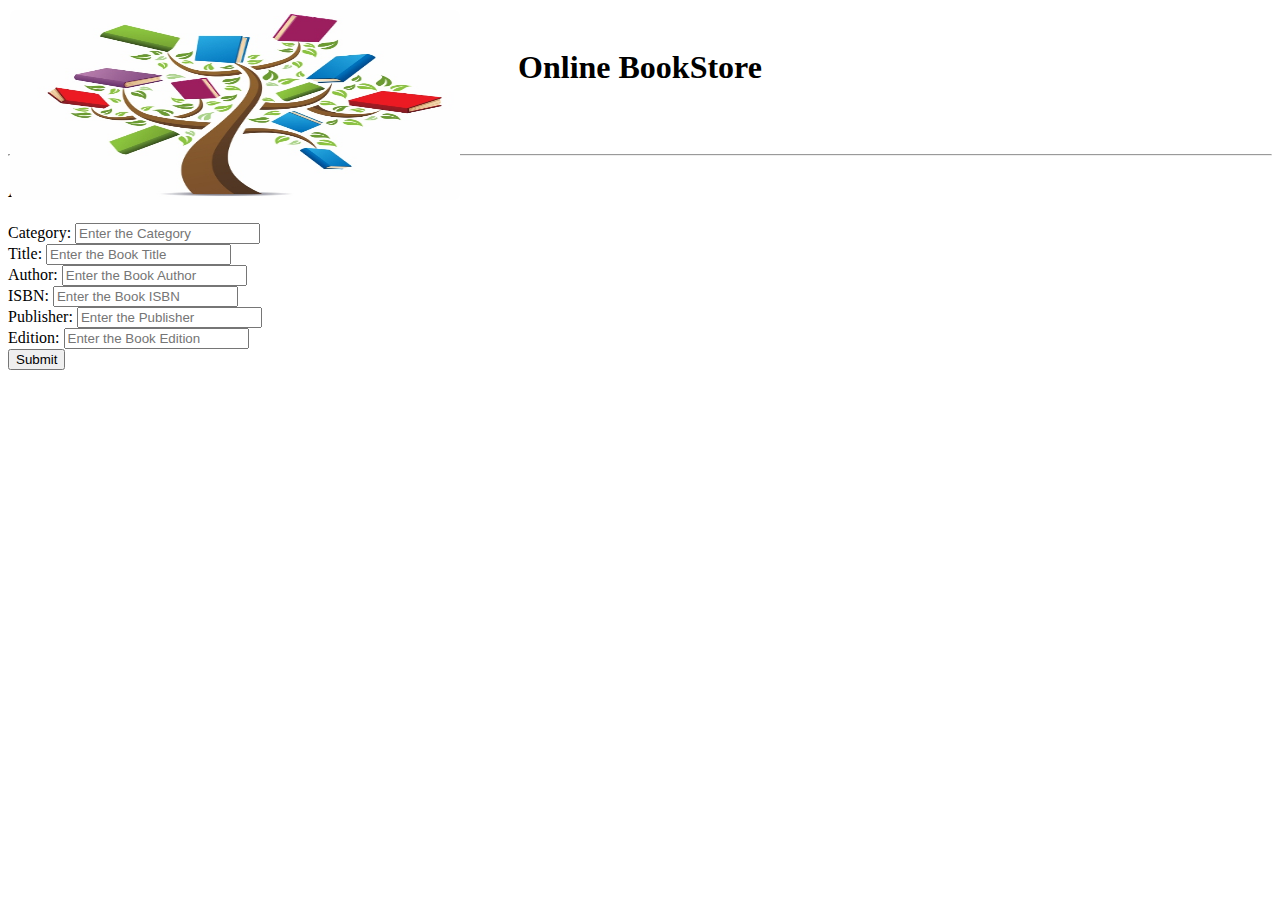
==== src/main/webapp/View/admin.html @ 19d84987 "bookstore" ====
<html>
<link rel="stylesheet" href="bookstore.css">
<script type="text/javascript" src="bookstore.js"></script>
<head>
<meta charset="ISO-8859-1">
<title>Online BookStore</title>
</head>
<body>
	<header>
		<div class="container p-5 my-5 bg-dark text-white">
			<h1>
				<center>Online BookStore</center>
			</h1>
			<img
				src="book-tree-520x520.jpg"
				class="homeimg" onclick="clickimage()" />
			<a
				href="register.html">Register</a>
			<a
				href="login.html">Login</a>
		</div>


	</header>
	<hr>
	<div>
		<h2>Add New Book</h2>
		<form action="#">
			<div>
				<label>Category:</label> <input type="text"
					placeholder="Enter the Category" name="category">
			</div>
			<div>
				<label>Title:</label> <input type="text"
					placeholder="Enter the Book Title" name="title">
			</div>
			<div>
				<label>Author:</label> <input type="text"
					placeholder="Enter the Book Author" name="author">
			</div>
			<div>
				<label>ISBN:</label> <input type="text"
					placeholder="Enter the Book ISBN" name="isbn">
			</div>
			<div>
				<label>Publisher:</label> <input type="text"
					placeholder="Enter the Publisher" name="publisher">
			</div>
			<div>
				<label>Edition:</label> <input type="text"
					placeholder="Enter the Book Edition" name="edition">
			</div>


			<button type="submit" class="btn btn-default">Submit</button>


		</form>
	</div>
</body>

</html>
---- src/main/webapp/View/bookstore.css ----
.container {
	padding: 20px;
}

.books {
	font-family: Arial, Helvetica, sans-serif;
	border-collapse: collapse;
	width: 100%;
}

.books td, .books th {
	border: 1px solid #ddd;
	padding: 8px;
}

.books tr:nth-child(even) {
	background-color: #f2f2f2;
}

.books tr:hover {
	background-color: #ddd;
}

.books th {
	padding-top: 12px;
	padding-bottom: 12px;
	text-align: left;
	background-color: #04AA6D;
	color: white;
}

.background {
	background-image: radial-gradient(circle, #053237, #005d5e, #008b7a, #00bb8b, #12eb8e);
	;
}

.header {
	padding: 1px;
	text-align: center;
	background: #1abc9c;
	color: crimson;
	font-family: Arial;
	font-size: 30px;
	border: 3px solid blue;
}

.btn1 {
	text-align: right;
	border: 1;
}

.mybtn {
	box-shadow: inset 0px 0px 15px 3px #23395e;
	background: linear-gradient(to bottom, #2e466e 5%, #415989 100%);
	background-color: #2e466e;
	border-radius: 17px;
	border: 1px solid #1f2f47;
	display: inline-block;
	cursor: pointer;
	color: #ffffff;
	font-family: Arial;
	font-size: 15px;
	padding: 6px 13px;
	text-decoration: none;
	text-shadow: 0px 1px 0px #263666;
}

.mybtn:hover {
	background: linear-gradient(to bottom, #415989 5%, #2e466e 100%);
	background-color: #415989;
}

.mybtn:active {
	position: relative;
	top: 1px;
}

.homeimg {
	position: absolute;
	left: 10px;
	cursor: pointer;
	border-radius: 8px;
	width: 450px;
	height: 190px;
	top: 10px;
}

.input {
	width: 100%;
	padding: 15px;
	margin: 5px 0 22px 0;
	display: inline-block;
	border: none;
	background: #f1f1f1;
}

.input:focus {
	background-color: #ddd;
	outline: none;
}

.wrapper {
	position: absolute;
	width: 40%;
	top: 22%;
	left: 25%;
}
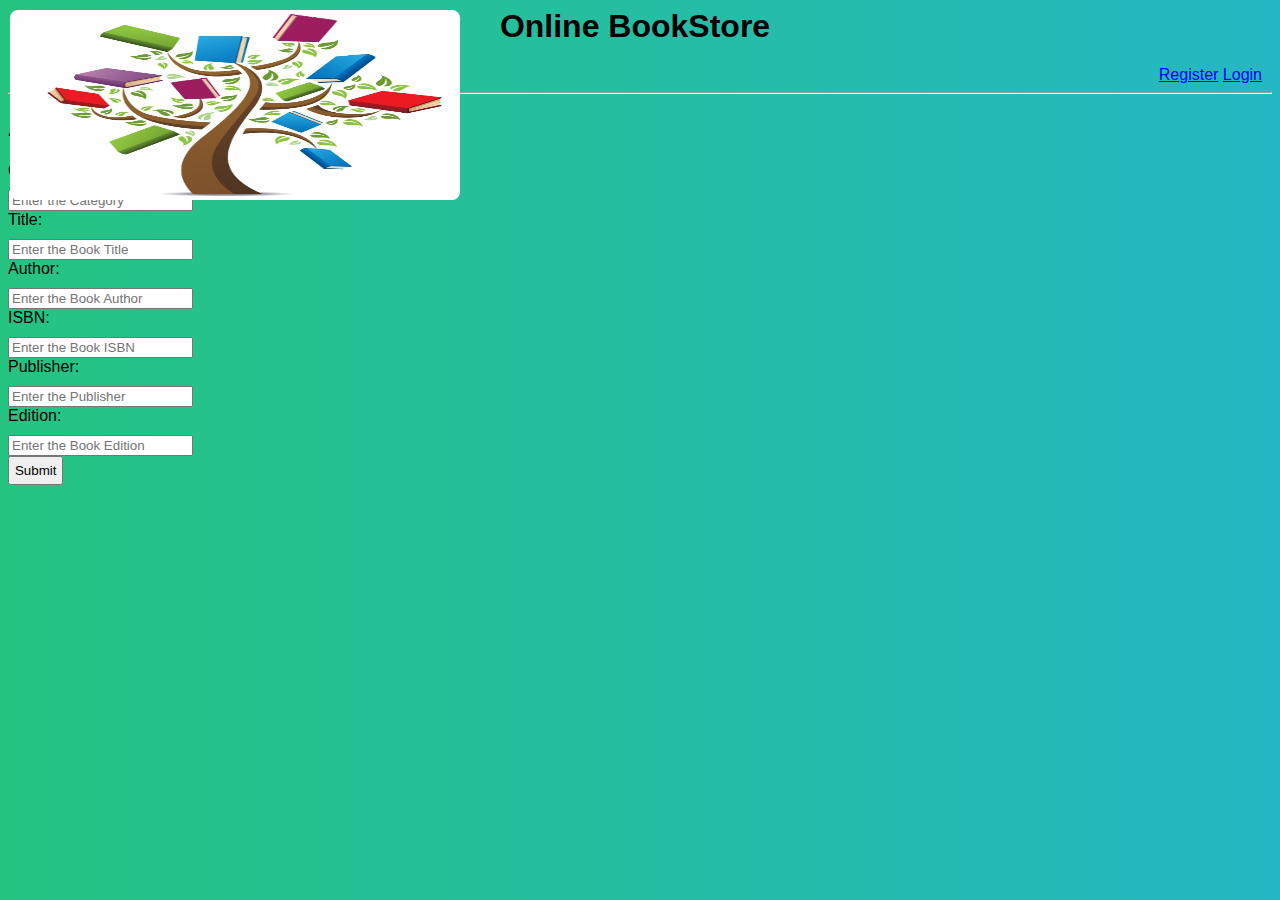
==== commit ef4048e3: "Test" ====
--- a/src/main/webapp/View/admin.html
+++ b/src/main/webapp/View/admin.html
@@ -7,13 +7,13 @@
 </head>
 <body>
 	<header>
-		<div class="container p-5 my-5 bg-dark text-white">
+		<div class="btn1">
 			<h1>
 				<center>Online BookStore</center>
 			</h1>
 			<img
 				src="book-tree-520x520.jpg"
-				class="homeimg" onclick="clickimage()" />
+				class="homeimg" />
 			<a
 				href="register.html">Register</a>
 			<a
@@ -23,7 +23,7 @@
 
 	</header>
 	<hr>
-	<div>
+	<div >
 		<h2>Add New Book</h2>
 		<form action="#">
 			<div>
--- a/src/main/webapp/View/bookstore.css
+++ b/src/main/webapp/View/bookstore.css
@@ -6,15 +6,18 @@
 	font-family: Arial, Helvetica, sans-serif;
 	border-collapse: collapse;
 	width: 100%;
+	padding: 3px;
 }
 
 .books td, .books th {
-	border: 1px solid #ddd;
-	padding: 8px;
+	border: 1px solid rgb(128, 128, 128);
+	padding: 3px;
+	font-weight: 300;
+	font-size: 20px;
 }
 
 .books tr:nth-child(even) {
-	background-color: #f2f2f2;
+	background-color: #808080;
 }
 
 .books tr:hover {
@@ -22,16 +25,20 @@
 }
 
 .books th {
-	padding-top: 12px;
-	padding-bottom: 12px;
-	text-align: left;
+	padding-top: 6px;
+	padding-bottom: 6px;
+	text-align: center;
 	background-color: #04AA6D;
-	color: white;
-}
-
-.background {
-	background-image: radial-gradient(circle, #053237, #005d5e, #008b7a, #00bb8b, #12eb8e);
-	;
+	color: rgb(0, 0, 64);
+}
+
+@import
+	url(https://fonts.googleapis.com/css?family=Roboto:400,500,300,700);
+
+body {
+	background: -webkit-linear-gradient(left, #25c481, #25b7c4);
+	background: linear-gradient(to right, #25c481, #25b7c4);
+	font-family: 'Roboto', sans-serif;
 }
 
 .header {
@@ -41,12 +48,14 @@
 	color: crimson;
 	font-family: Arial;
 	font-size: 30px;
-	border: 3px solid blue;
+	border: 2px solid blue;
 }
 
 .btn1 {
 	text-align: right;
 	border: 1;
+	padding-bottom: 0px;
+	margin-right: 10px;
 }
 
 .mybtn {
@@ -76,6 +85,7 @@
 }
 
 .homeimg {
+	padding: 0px;
 	position: absolute;
 	left: 10px;
 	cursor: pointer;
@@ -95,6 +105,20 @@
 }
 
 .input:focus {
+	background-color: #ddd;
+	outline: none;
+}
+
+.insert {
+	width: 100%;
+	padding: 15px;
+	margin: 5px 0 22px 0;
+	display: inline-block;
+	border: none;
+	background: #f1f1f1;
+}
+
+.insert:focus {
 	background-color: #ddd;
 	outline: none;
 }
@@ -105,3 +129,171 @@
 	top: 22%;
 	left: 25%;
 }
+
+.d1 {
+	display: -ms-flexbox; /* IE10 */
+	display: flex;
+	-ms-flex-wrap: wrap; /* IE10 */
+	flex-wrap: wrap;
+	margin: 0 -16px;
+	margin-top: 3%;
+	margin-left: 1%
+}
+
+label {
+	margin-bottom: 10px;
+	display: block;
+}
+
+.col1 {
+	-ms-flex: 40%; /* IE10 */
+	flex: 50%;
+	display: inline-block;
+}
+
+.col2 {
+	-ms-flex: 55%; /* IE10 */
+	flex: 55%;
+	display: inline-block;
+}
+
+.col1, .col2 {
+	padding: 0 16px;
+}
+
+.list_table {
+	width: 100%;
+	table-layout: fixed;
+}
+
+.tbl-header {
+	background-color: rgba(255, 255, 255, 0.3);
+}
+
+.tbl-content {
+	height: 300px;
+	overflow-x: auto;
+	margin-top: 0px;
+	border: 1px solid rgba(255, 255, 255, 0.3);
+}
+
+.list_table th {
+	padding: 20px 15px;
+	text-align: left;
+	font-weight: 500;
+	font-size: 12px;
+	color: #fff;
+	text-transform: uppercase;
+}
+
+.tbl-header td {
+	padding: 15px;
+	text-align: left;
+	vertical-align: middle;
+	font-weight: 300;
+	font-size: 12px;
+	color: #fff;
+	border-bottom: solid 1px rgba(255, 255, 255, 0.1);
+}
+
+::-webkit-scrollbar {
+	width: 8px;
+}
+
+::-webkit-scrollbar-track {
+	-webkit-box-shadow: inset 0 0 6px rgba(0, 0, 0, 0.3);
+}
+
+::-webkit-scrollbar-thumb {
+	-webkit-box-shadow: inset 0 0 6px rgba(0, 0, 0, 0.3);
+}
+
+.btn {
+	text-align: center;
+	vertical-align: middle;
+	padding: .37em .37em;
+	cursor: pointer;
+}
+
+.btn-primary {
+	color: white;
+	background-color: #56CCF2;
+	border: none;
+	border-radius: .3em;
+	font-weight: bold;
+}
+
+.btn-danger {
+
+	color: white;
+	background-color: #EB5757;
+	border: none;
+	border-radius: .3em;
+	font-weight: bold;
+	font-size: 10px;
+	margin-top:1px;
+}
+
+span {
+	cursor: pointer;
+}
+
+.number {
+	margin: 100px;
+}
+
+.minus, .plus {
+	width: 20px;
+	height: 20px;
+	background: #f2f2f2;
+	border-radius: 4px;
+	padding: 8px 5px 8px 5px;
+	border: 1px solid #ddd;
+	display: inline-block;
+	vertical-align: middle;
+	text-align: center;
+}
+
+.qu {
+	height: 34px;
+	width: 100px;
+	text-align: center;
+	font-size: 26px;
+	border: 1px solid #ddd;
+	border-radius: 4px;
+	display: inline-block;
+	vertical-align: middle;
+}
+
+.dropdown {
+	position: relative;
+	display: inline-block;
+}
+
+.dropdown-content {
+	display: none;
+	position: absolute;
+	background-color: #f1f1f1;
+	min-width: 160px;
+	box-shadow: 0px 8px 16px 0px rgba(0, 0, 0, 0.2);
+	z-index: 1;
+}
+
+.dropdown-content a {
+	color: black;
+	padding: 12px 16px;
+	text-decoration: none;
+	display: block;
+}
+
+.dropdown-content a:hover {
+	background-color: #ddd;
+}
+
+.dropdown:hover .dropdown-content {
+	display: block;
+}
+
+.dropdown:hover .dropbtn {
+	background-color: #3e8e41;
+}